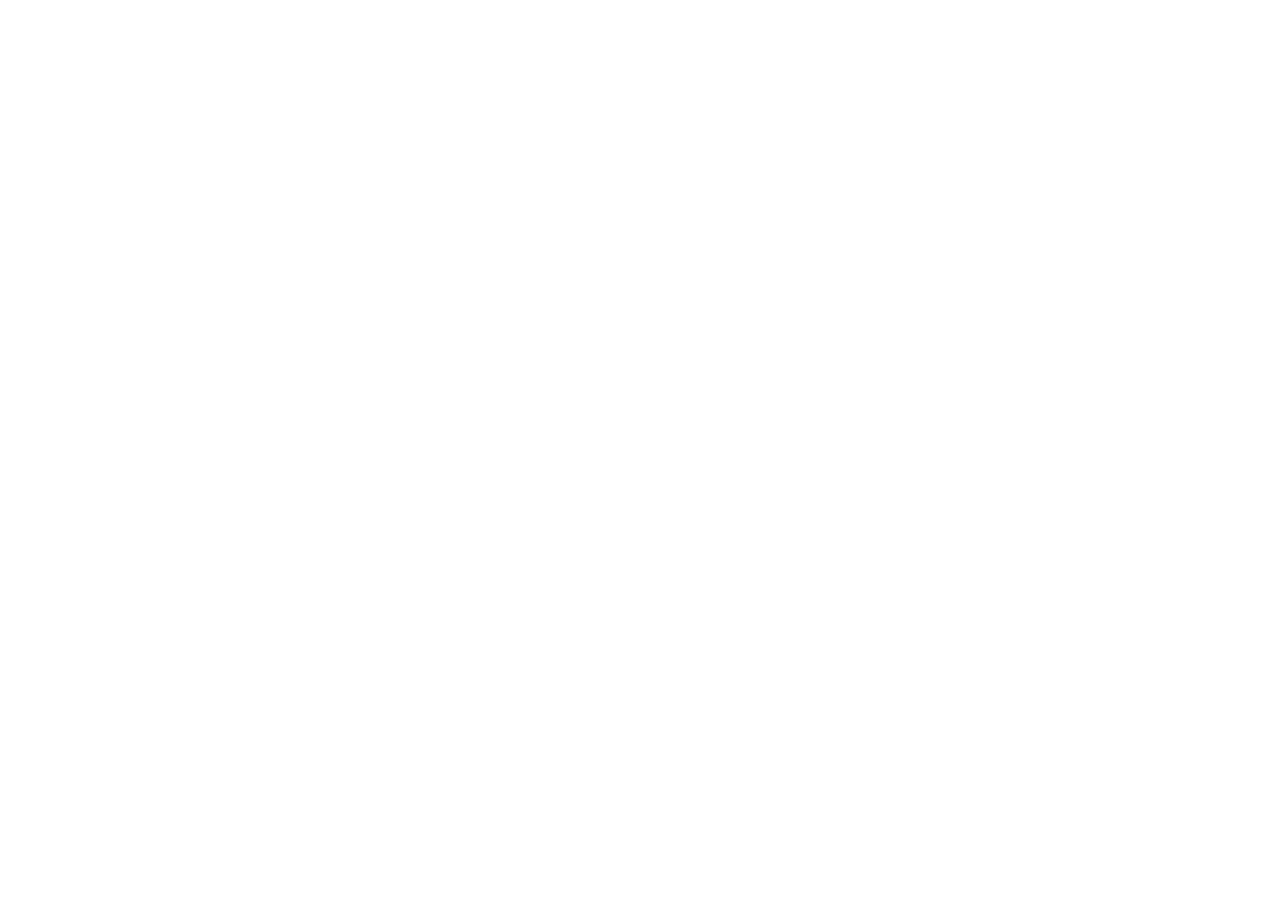
==== javascript/index.html @ a8fbdf1b "javascript v1" ====
<!DOCTYPE html>
<html lang="en">
<head>
    <meta charset="UTF-8">
    <meta http-equiv="X-UA-Compatible" content="IE=edge">
    <meta name="viewport" content="width=device-width, initial-scale=1.0">
    <title>Document</title>
</head>
<body>
    


    <script src="js/main.js"></script>
</body>
</html>
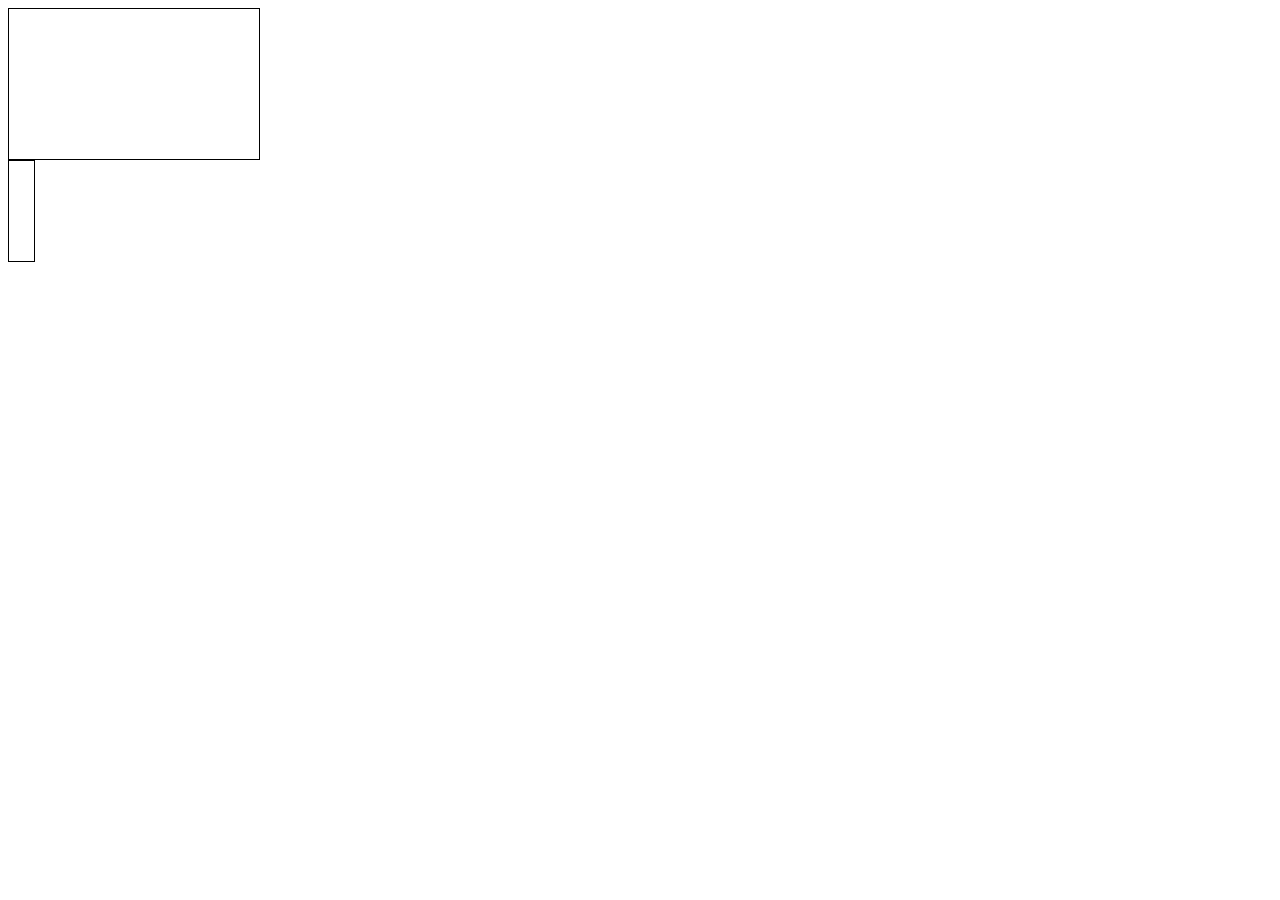
==== commit 6b69081f: "javascript v2" ====
--- a/javascript/index.html
+++ b/javascript/index.html
@@ -8,7 +8,7 @@
 </head>
 <body>
     
-
+   <!-- <div style="width: 100px; height:100px;border: 1px solid black;"></div> -->
 
     <script src="js/main.js"></script>
 </body>
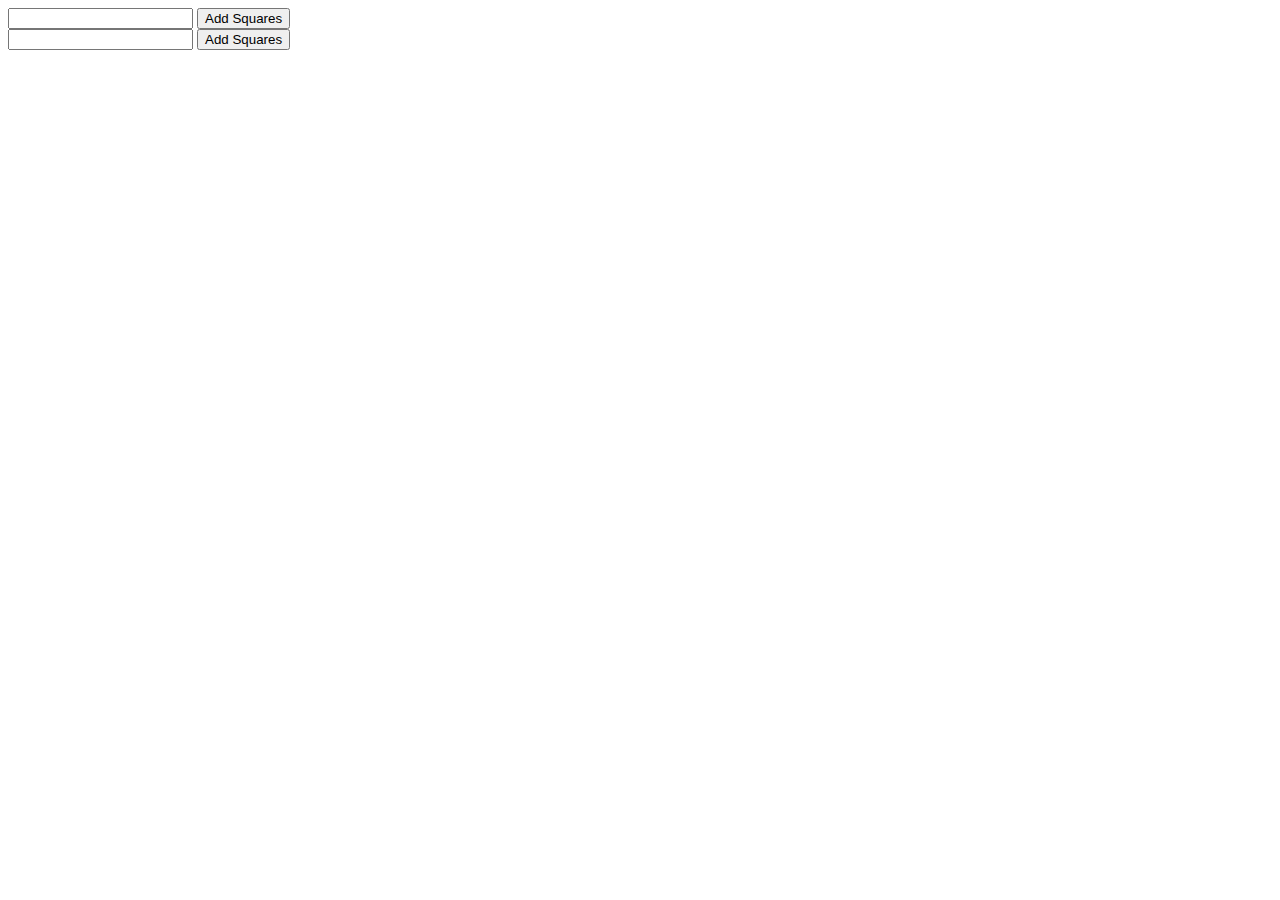
==== commit 4832eef8: "javascript" ====
--- a/javascript/index.html
+++ b/javascript/index.html
@@ -10,6 +10,19 @@
     
    <!-- <div style="width: 100px; height:100px;border: 1px solid black;"></div> -->
 
-    <script src="js/main.js"></script>
+    <form name="frmSquares1">
+        <input type="text" name="squareCount">
+        <input type="button" value="Add Squares">
+    </form>
+
+
+    <form name="frmSquares2">
+        <input type="text" name="squareCount">
+        <input type="button" value="Add Squares">
+    </form>
+
+
+   <!-- <script src="js/main.js"></script> -->
+   <script src="js/mytest.js"></script>
 </body>
 </html>